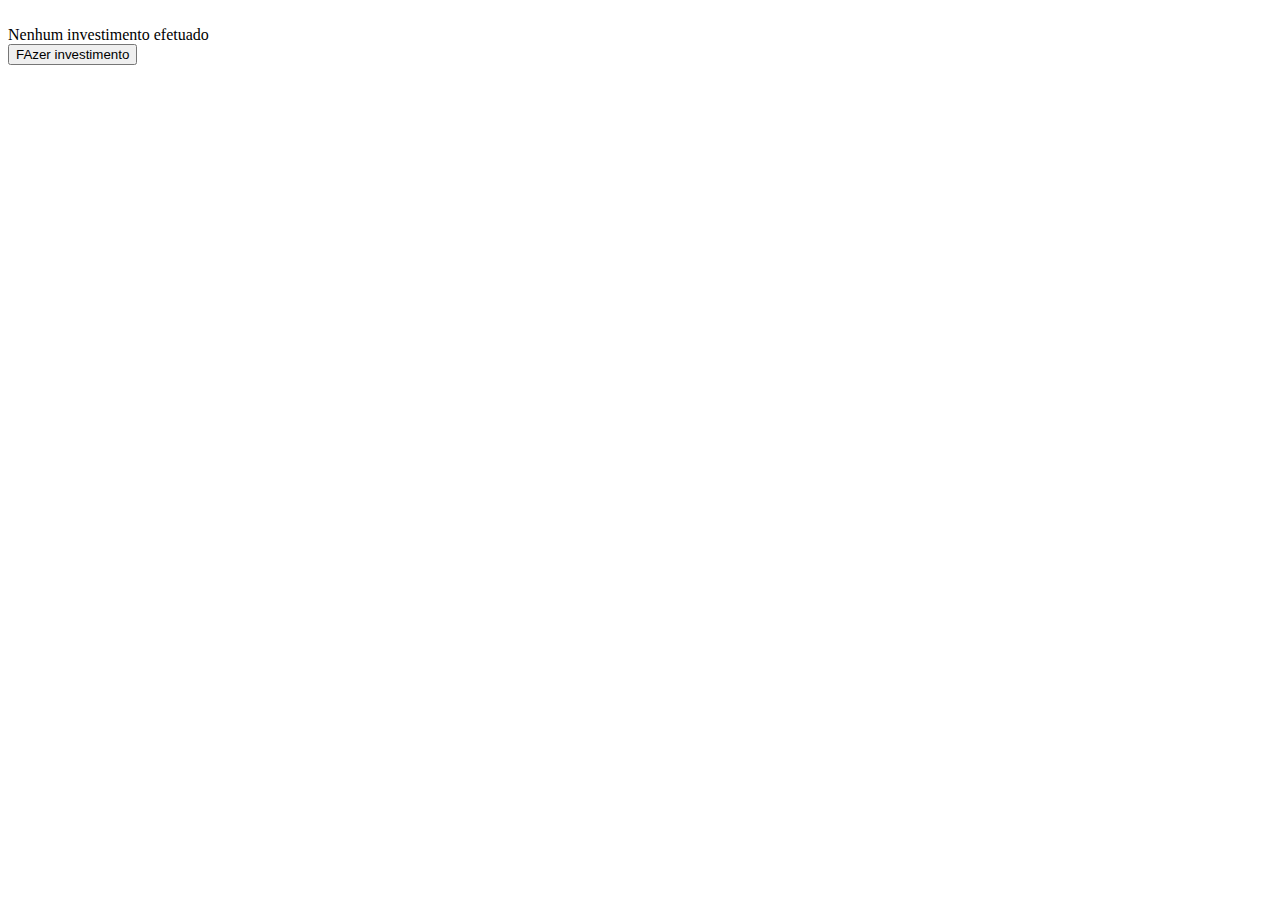
==== src/FinancasNaMaoMVC/FinancasNaMaoMVC/Views/Financas/index.html @ 7c029ddf "Marcos 0.1" ====
<!DOCTYPE html>
<html lang="pt">
<head>
  <meta charset="UTF-8">
  <meta http-equiv="X-UA-Compatible" content="IE=edge">
  <meta name="viewport" content="width=device-width, initial-scale=1.0">
  <title>Finaças</title>
</head>
<body>
  <div>
   <!-- NAV -->
  </div>
    <div>
      <div>
        <img src="" alt="">
      </div>
      <div>
        Nenhum investimento efetuado 
      </div>
      <div>
        <Button>
          FAzer investimento 
        </Button>
      </div>
  </div>
  <footer>
    <!--FOOTER -->
  </footer>
</body>
</html>
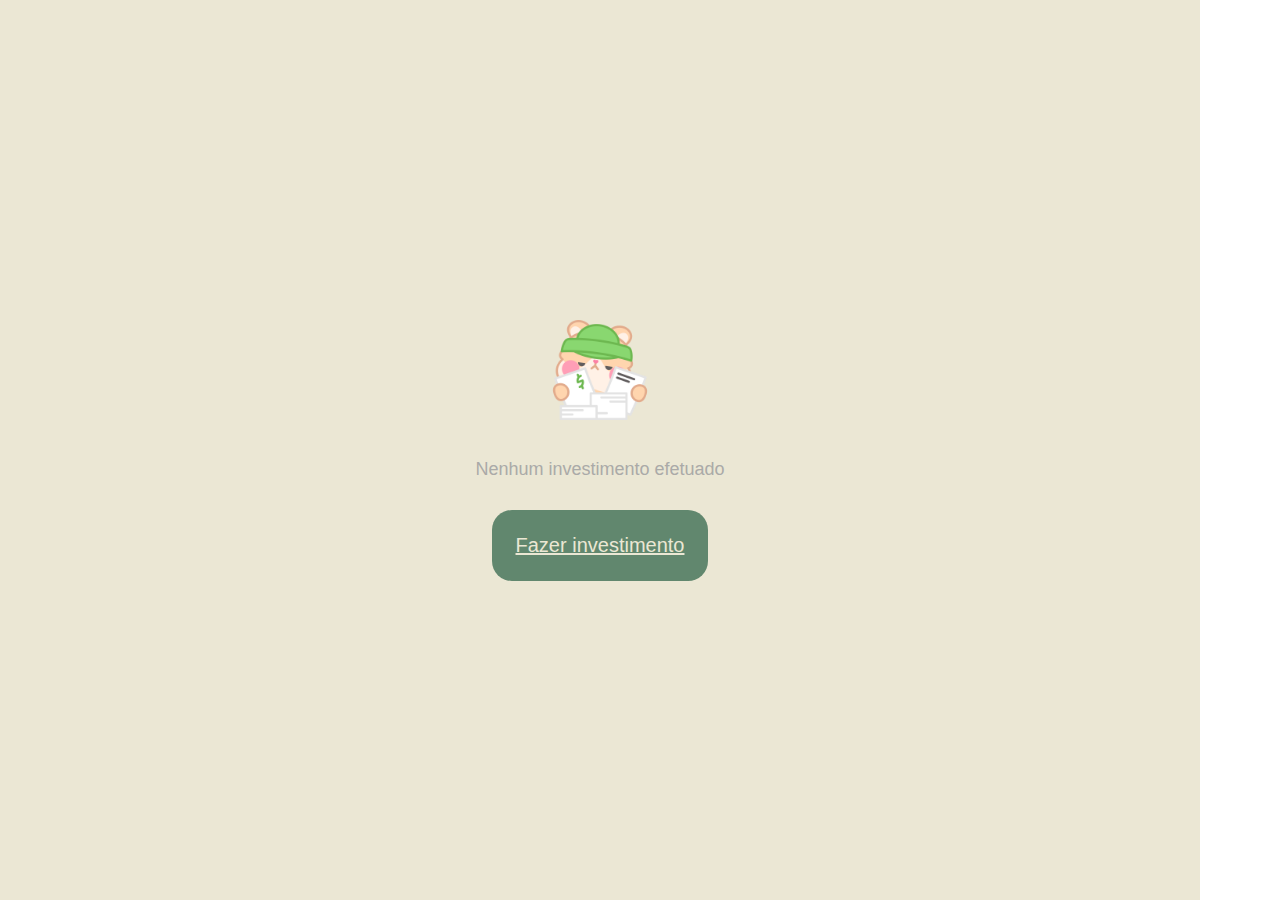
==== commit 8c52b6b3: "up" ====
--- a/src/FinancasNaMaoMVC/FinancasNaMaoMVC/Views/Financas/index.html
+++ b/src/FinancasNaMaoMVC/FinancasNaMaoMVC/Views/Financas/index.html
@@ -4,22 +4,23 @@
   <meta charset="UTF-8">
   <meta http-equiv="X-UA-Compatible" content="IE=edge">
   <meta name="viewport" content="width=device-width, initial-scale=1.0">
+  <link rel="stylesheet" href="./index.css">
   <title>Finaças</title>
 </head>
 <body>
   <div>
    <!-- NAV -->
   </div>
-    <div>
-      <div>
-        <img src="" alt="">
+    <div class="container">
+      <div class="img1">
+        <img src="./Assets/Img 1.png" alt="" width="100px">
       </div>
-      <div>
+      <div class="text_p">
         Nenhum investimento efetuado 
       </div>
-      <div>
-        <Button>
-          FAzer investimento 
+      <div class="center">
+        <Button class="btn">
+          Fazer investimento 
         </Button>
       </div>
   </div>
--- a/src/FinancasNaMaoMVC/FinancasNaMaoMVC/Views/Financas/index.css
+++ b/src/FinancasNaMaoMVC/FinancasNaMaoMVC/Views/Financas/index.css
@@ -0,0 +1,93 @@
+/*-----------------RESET------------------ */
+html, body, div, span, applet, object, iframe,
+h1, h2, h3, h4, h5, h6, p, blockquote, pre,
+a, abbr, acronym, address, big, cite, code,
+del, dfn, em, img, ins, kbd, q, s, samp,
+small, strike, b, sub, sup, tt, var,
+b, u, i, center,
+dl, dt, dd, ol, ul, li,
+fieldset, form, label, legend,
+table, caption, tbody, tfoot, thead, tr, th, td,
+article, aside, canvas, details, embed,
+figure, figcaption, footer, header, hgroup,
+menu, nav, output, ruby, section, summary,
+time, mark, audio, video {
+	margin: 0;
+	padding: 0;
+	border: 0;
+	font-size: 100%;
+	font: inherit;
+	vertical-align: baseline;
+}
+
+article, aside, details, figcaption, figure,
+footer, header, hgroup, menu, nav, section {
+	display: block;
+}
+body {
+	line-height: 1;
+}
+ol, ul {
+	list-style: none;
+}
+blockquote, q {
+	quotes: none;
+}
+blockquote:before, blockquote:after,
+q:before, q:after {
+	content: '';
+	content: none;
+}
+table {
+	border-collapse: collapse;
+	border-spacing: 0;
+}
+* {
+  padding:0;
+  margin:0;
+  vertical-align:baseline;
+  list-style:none;
+  border:0
+  }
+  /*-----------------CODGO------------------ */
+.container{
+  max-width: 1200px;
+  display:flex;
+  background-color: #EBE7D4;
+  height: 100vh;
+  flex-direction: column;
+align-items: center;
+justify-content: center;
+
+}
+.img1{
+  display:flex;
+ justify-content: center;
+ object-fit: cover;
+ margin: 2 2 0 2rem;
+ padding-bottom: 0.5rem;
+ margin-bottom: 2rem;
+}
+.text_p{
+  display: flex;
+  justify-content: center;
+  font-size: 18px;
+  font-family:Arial, Helvetica, sans-serif;
+  color:#AAAAA8;
+  margin-bottom: 2rem;
+}
+.center{
+  display: flex;
+  justify-content: center;
+}
+.btn{
+  display: flex;
+  justify-content: center;
+  background-color: #61876E;
+  color:#EBE7D4;
+  font-size: 20px;
+  padding: 1.5rem;
+  border-radius: 20px;
+  text-decoration: underline;
+  cursor: pointer;
+}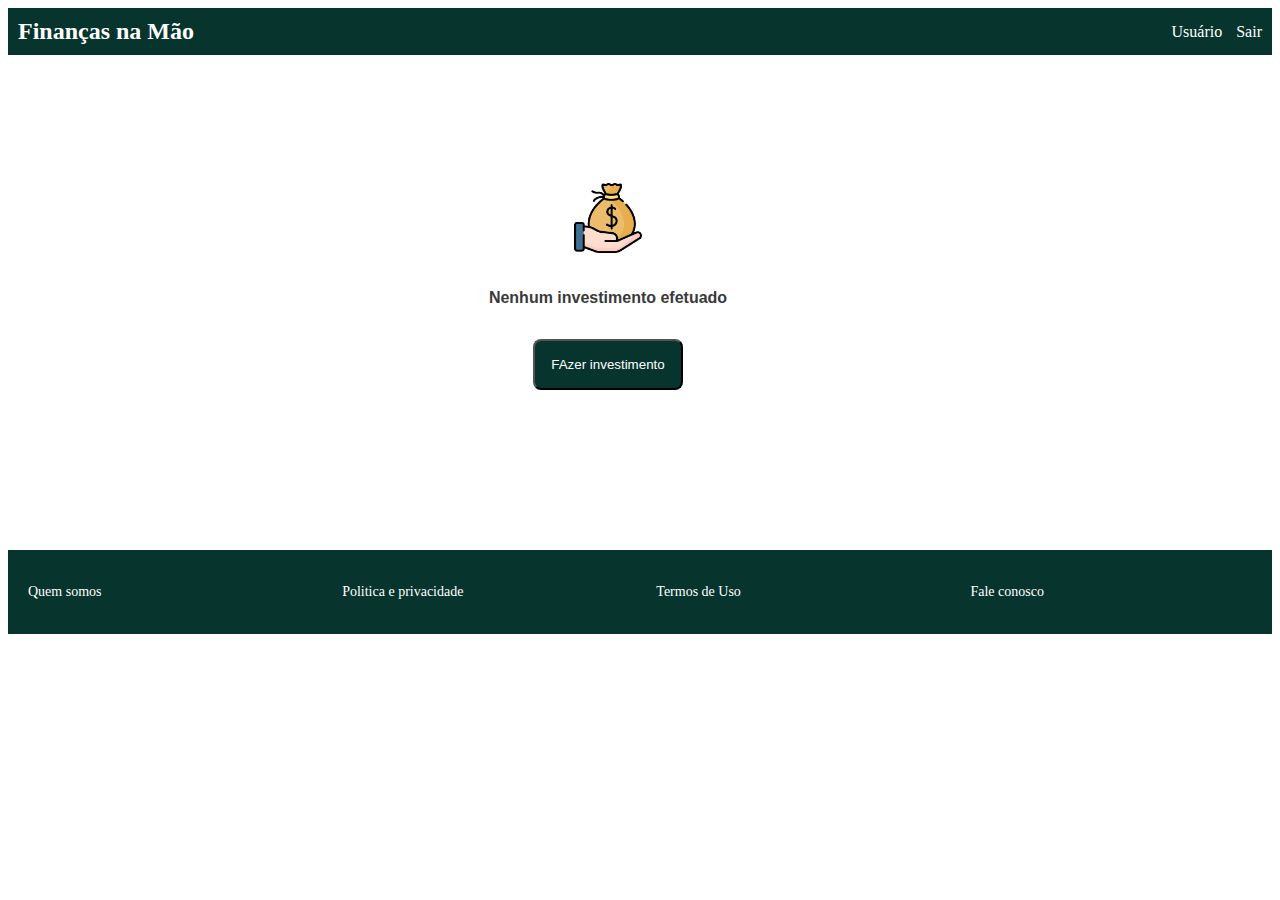
==== commit 63f63461: "Finish telas" ====
--- a/src/FinancasNaMaoMVC/FinancasNaMaoMVC/Views/Financas/index.html
+++ b/src/FinancasNaMaoMVC/FinancasNaMaoMVC/Views/Financas/index.html
@@ -1,5 +1,5 @@
 <!DOCTYPE html>
-<html lang="pt">
+<html lang="pt-br">
 <head>
   <meta charset="UTF-8">
   <meta http-equiv="X-UA-Compatible" content="IE=edge">
@@ -9,23 +9,50 @@
 </head>
 <body>
   <div>
-   <!-- NAV -->
-  </div>
+    <nav>
+      <div class="logo">
+        <a href="#">Finanças na Mão</a>
+      </div>
+      <div class="user-area">
+        <a href="#">Usuário</a>
+        <a href="#">Sair</a>
+      </div>
+    </nav>
+      </div>
     <div class="container">
-      <div class="img1">
-        <img src="./Assets/Img 1.png" alt="" width="100px">
+      <div>
+        <img src="./salary.png" alt="">
       </div>
-      <div class="text_p">
-        Nenhum investimento efetuado 
+      <div>
+        <h3>Nenhum investimento efetuado</h3>
       </div>
-      <div class="center">
-        <Button class="btn">
-          Fazer investimento 
+      <div>
+        <Button>
+          FAzer investimento 
         </Button>
       </div>
   </div>
   <footer>
-    <!--FOOTER -->
+    <div class="area">
+      <a href="">
+        <p>Quem somos</p>
+        </a>
+    </div>
+    <div class="area">
+      <a href="">
+        <p>Politica e privacidade</p>
+        </a>
+    </div>
+    <div class="area">
+      <a href="">
+        <p>Termos de Uso</p>
+        </a>
+    </div>
+    <div class="area">
+      <a href="">
+      <p>Fale conosco</p>
+      </a>
+    </div>  
   </footer>
 </body>
 </html>--- a/src/FinancasNaMaoMVC/FinancasNaMaoMVC/Views/Financas/index.css
+++ b/src/FinancasNaMaoMVC/FinancasNaMaoMVC/Views/Financas/index.css
@@ -1,93 +1,74 @@
-/*-----------------RESET------------------ */
-html, body, div, span, applet, object, iframe,
-h1, h2, h3, h4, h5, h6, p, blockquote, pre,
-a, abbr, acronym, address, big, cite, code,
-del, dfn, em, img, ins, kbd, q, s, samp,
-small, strike, b, sub, sup, tt, var,
-b, u, i, center,
-dl, dt, dd, ol, ul, li,
-fieldset, form, label, legend,
-table, caption, tbody, tfoot, thead, tr, th, td,
-article, aside, canvas, details, embed,
-figure, figcaption, footer, header, hgroup,
-menu, nav, output, ruby, section, summary,
-time, mark, audio, video {
-	margin: 0;
-	padding: 0;
-	border: 0;
-	font-size: 100%;
-	font: inherit;
-	vertical-align: baseline;
+a{
+  text-decoration: none;
+  color:#ffffff;
 }
 
-article, aside, details, figcaption, figure,
-footer, header, hgroup, menu, nav, section {
-	display: block;
+.container{
+  display: flex;
+  flex-direction: column;
+  max-width: 1200px;
+  align-items: center;
+  justify-content: center;
+  height: 100%;
 }
-body {
-	line-height: 1;
+
+img{
+  max-width: 70px;
+  margin-top: 8rem;
 }
-ol, ul {
-	list-style: none;
+
+h3{
+  font-size: 16px;
+  color:rgb(58, 58, 58);
+  font-family: Arial, Helvetica, sans-serif;
+  margin: 2rem 0rem;
 }
-blockquote, q {
-	quotes: none;
+button{
+ padding:1rem;
+ border-radius: 8px;
+ background: #07352E;
+ color:#ffff;
+ margin-bottom: 10rem;
 }
-blockquote:before, blockquote:after,
-q:before, q:after {
-	content: '';
-	content: none;
+nav {
+  display: flex;
+  justify-content: space-between;
+  align-items: center;
+  background-color: #07352E;
+  padding: 10px;
+  width:100vp;
 }
-table {
-	border-collapse: collapse;
-	border-spacing: 0;
+
+.logo a {
+  font-size: 24px;
+  font-weight: bold;
+  text-decoration: none;
+  color: #ffffff;
 }
-* {
-  padding:0;
-  margin:0;
-  vertical-align:baseline;
-  list-style:none;
-  border:0
-  }
-  /*-----------------CODGO------------------ */
-.container{
-  max-width: 1200px;
-  display:flex;
-  background-color: #EBE7D4;
-  height: 100vh;
-  flex-direction: column;
-align-items: center;
-justify-content: center;
 
+.user-area a {
+  margin-left: 10px;
+  text-decoration: none;
+  color: #ffffff;
 }
-.img1{
-  display:flex;
- justify-content: center;
- object-fit: cover;
- margin: 2 2 0 2rem;
- padding-bottom: 0.5rem;
- margin-bottom: 2rem;
+footer {
+  display: flex;
+  justify-content: space-between;
+  align-items: center;
+  background-color: #07352E;
+  color: #fff;
+  padding: 20px;
 }
-.text_p{
-  display: flex;
-  justify-content: center;
+
+.area {
+  width: 23%;
+}
+
+.area h3 {
   font-size: 18px;
-  font-family:Arial, Helvetica, sans-serif;
-  color:#AAAAA8;
-  margin-bottom: 2rem;
+  margin-bottom: 10px;
 }
-.center{
-  display: flex;
-  justify-content: center;
+
+.area p {
+  font-size: 14px;
 }
-.btn{
-  display: flex;
-  justify-content: center;
-  background-color: #61876E;
-  color:#EBE7D4;
-  font-size: 20px;
-  padding: 1.5rem;
-  border-radius: 20px;
-  text-decoration: underline;
-  cursor: pointer;
-}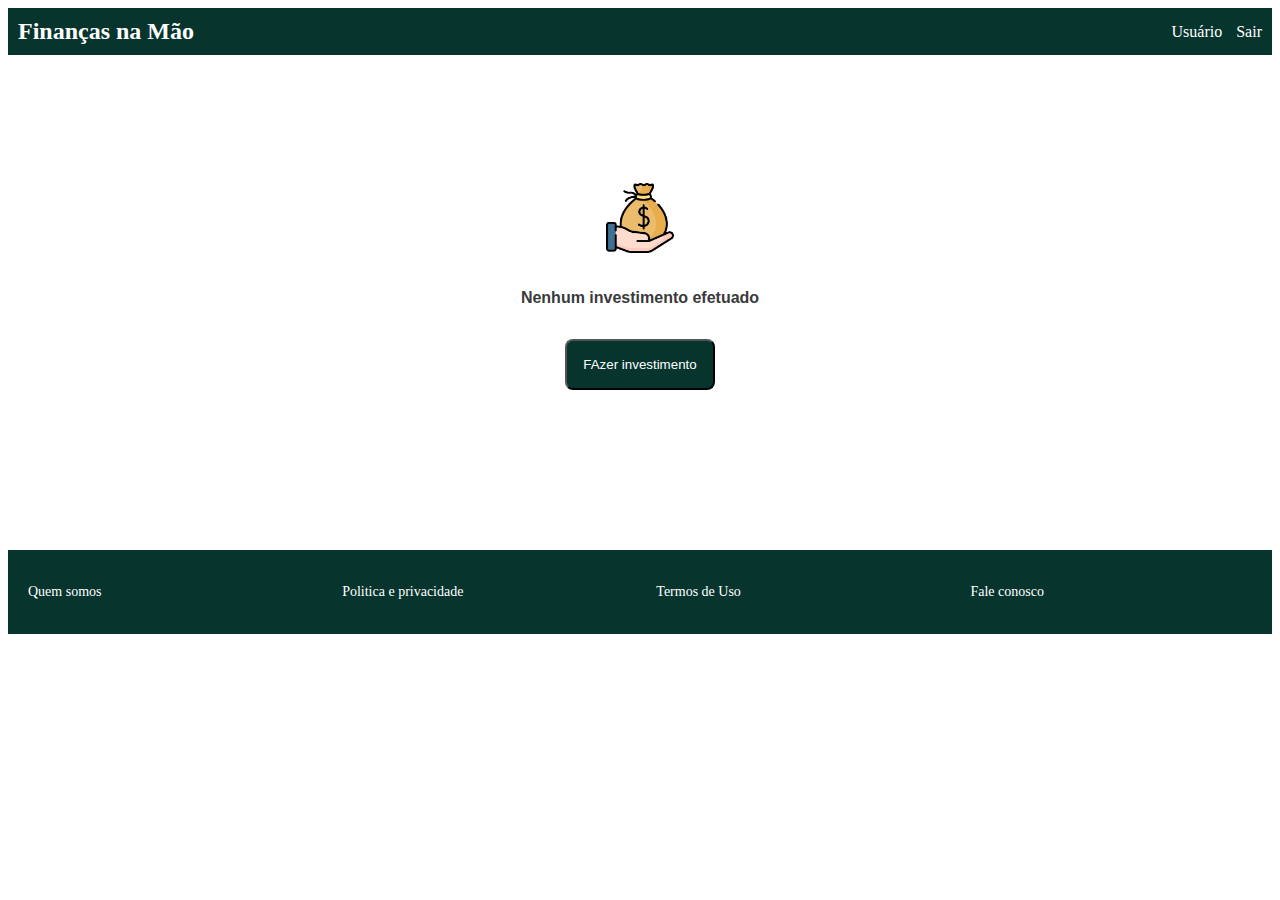
==== commit 1f30ba05: "up" ====
--- a/src/FinancasNaMaoMVC/FinancasNaMaoMVC/Views/Financas/index.html
+++ b/src/FinancasNaMaoMVC/FinancasNaMaoMVC/Views/Financas/index.html
@@ -27,9 +27,11 @@
         <h3>Nenhum investimento efetuado</h3>
       </div>
       <div>
+        <a href="./new_inv.html">
         <Button>
           FAzer investimento 
         </Button>
+      </a>
       </div>
   </div>
   <footer>
--- a/src/FinancasNaMaoMVC/FinancasNaMaoMVC/Views/Financas/index.css
+++ b/src/FinancasNaMaoMVC/FinancasNaMaoMVC/Views/Financas/index.css
@@ -6,10 +6,11 @@
 .container{
   display: flex;
   flex-direction: column;
-  max-width: 1200px;
+  
   align-items: center;
   justify-content: center;
   height: 100%;
+  justify-items: center;
 }
 
 img{
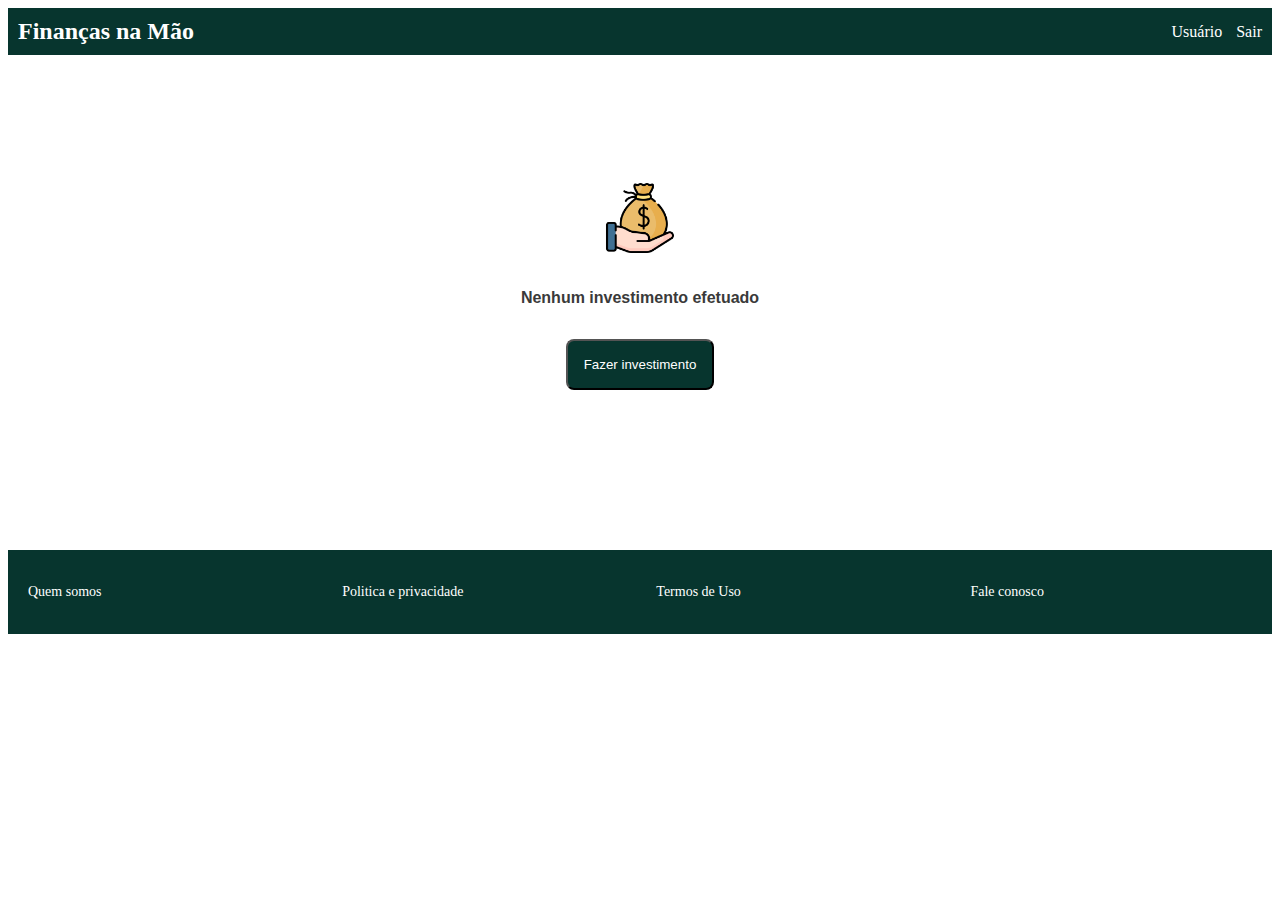
==== commit 97e1df83: "up" ====
--- a/src/FinancasNaMaoMVC/FinancasNaMaoMVC/Views/Financas/index.html
+++ b/src/FinancasNaMaoMVC/FinancasNaMaoMVC/Views/Financas/index.html
@@ -11,7 +11,7 @@
   <div>
     <nav>
       <div class="logo">
-        <a href="#">Finanças na Mão</a>
+        <a href="#"> Finanças na Mão</a>
       </div>
       <div class="user-area">
         <a href="#">Usuário</a>
@@ -29,7 +29,7 @@
       <div>
         <a href="./new_inv.html">
         <Button>
-          FAzer investimento 
+          Fazer investimento 
         </Button>
       </a>
       </div>
--- a/src/FinancasNaMaoMVC/FinancasNaMaoMVC/Views/Financas/index.css
+++ b/src/FinancasNaMaoMVC/FinancasNaMaoMVC/Views/Financas/index.css
@@ -73,3 +73,27 @@
 .area p {
   font-size: 14px;
 }
+
+
+
+/* Tablet */
+@media only screen and (min-width: 768px) and (max-width: 959px) {
+  p, h3{
+      font-size: 16px;
+  }
+}
+
+/* All Mobile  */
+@media only screen and (max-width: 767px) {
+  p, h3{
+      font-size: 14px;
+  }
+}
+
+
+/* Mobile Portrait */
+@media only screen and (max-width: 479px) {
+  p, h3 {
+      font-size: 12px;
+  }
+}